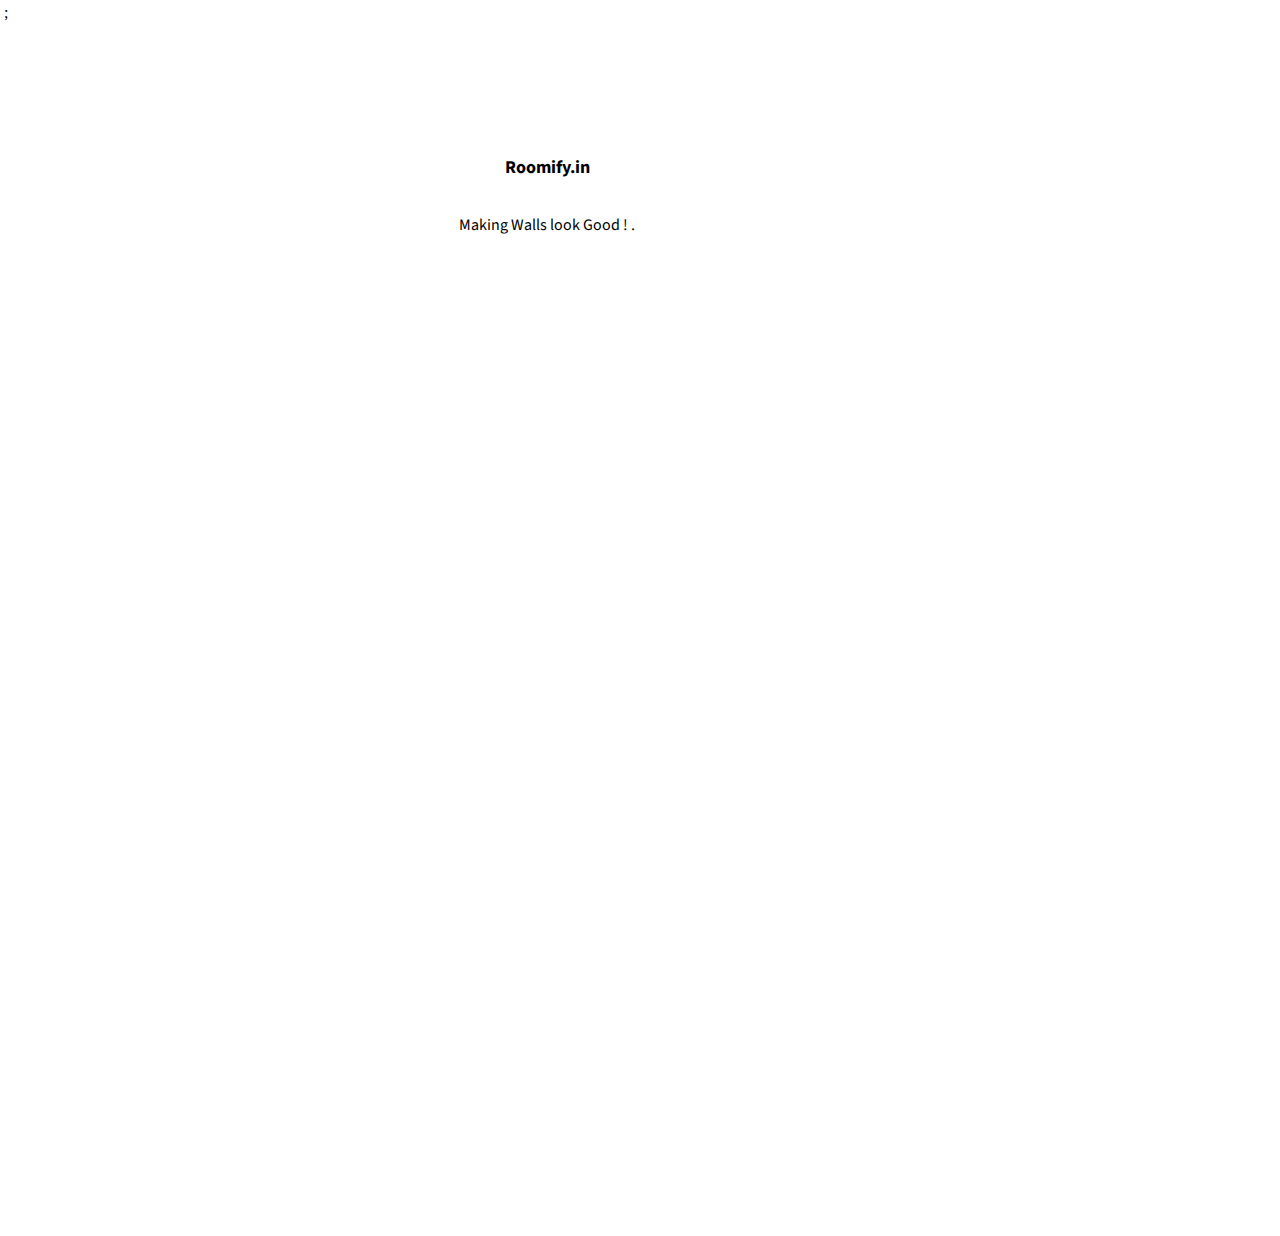
==== index.html @ 1f034b70 "Update index.html" ====
<!DOCTYPE html> ;
<html lang="en">
<head>
   <meta charset="UTF-8">
    <meta http-equiv="X-UA-Compatible" content="IE=edge">
    <meta name="viewport" content="width=device-width, initial-scale=1.0">



<!-- Global site tag (gtag.js) - Google Analytics -->
<script async src="https://www.googletagmanager.com/gtag/js?id=G-XPVGSKCWRK"></script>
<script>
  window.dataLayer = window.dataLayer || [];
  function gtag(){dataLayer.push(arguments);}
  gtag('js', new Date());

  gtag('config', 'G-XPVGSKCWRK');
</script>
<script type="module" src="./AugumentedRealityscript.js"></script>
 
    <script type="module" src="https://unpkg.com/@google/model-viewer/dist/model-viewer.min.js"></script>
    <script nomodule
src="https://unpkg.com/@google/model-viewer@v0.9.0/dist/model-viewer-legacy.js">
</script>
 
   <script type="module" src="https://unpkg.com/@google/model-viewer/dist/model-viewer.min.js"></script>
   <link href="https://fonts.googleapis.com/css2?family=Source+Sans+Pro&display=swap" rel="stylesheet">
    <link href="https://fonts.googleapis.com/css2?family=Ubuntu&display=swap" rel="stylesheet">
  
     

    <title>Roomify.com</title>
  
</head>


<body id="bigBody" style=" overflow: hidden; width:97%; margin:4px;" >
  
  <div id="loadin" style=" display: flex; justify-content: center; align-items: center; width:84%; padding: 22px; height:100vh
  ; flex-direction: column; ">
   <p  style="font-size:18px; font-weight:bold; font-family: 'Source Sans Pro', sans-serif;  color:black"> Roomify.in</p> 
   <p  style=" font-family: 'Source Sans Pro', sans-serif;  color:black">
           Making Walls look Good ! .
       </p>
       <object id="object1" type="image/svg+xml" data="./assets/mainLoader.svg"></object>
      
   </div> 
 


  <style>
     .spacer{
           aspect-ratio:9/17;
           width: 100%;
           background-size:cover;
           background-repeat: no-repeat;
           background-position:center;
          
          
       }
       .layer{
           background-image: url(./assets/blob-scene-haikei\ \(1\).svg);
       }
  </style>


 <main id="bagBody" style="visibility:hidden;">
  <div id="user" style="height:50px; width:50px;">
    <img id="userlogo" style="height: 35px;
    width: 35px;
    border-radius: 35px;
    position: absolute;
    top: 80px;
    right: 40px;" src="" alt="">
    <h4 id="username" style="color: black; position: absolute;
    color: #64748b;
position: absolute;
top: 104px;
right: 9px;
font-size: 11px;"></h4>

</div>


 

  <nav  style=" border-radius: 4px; border: 2px; font-family: 'Ubuntu', sans-serif; color:black; font-weight: bold; text-decoration:none; margin-bottom: 25pxpx; font-size: 25px;"
  >
    <div class="container-fluid">
       <img src="assets/Interior logo.webp" alt="logo" width="50" height="44" class="d-inline-block align-text-top">
        Roomify
    
    </div>
  </nav>

  <h1 style=" border-radius: 4px; border: 2px; border-color: black; font-family: 'Ubuntu', sans-serif; color:black;  text-decoration:none;   font-size: 15px;"> Inovating the Interior Design </h1>





  <model-viewer  id='viewer' style=" margin-top: 25px; margin-bottom: 15px; border-width:15px; border: 15px;  box-shadow: rgba(14, 30, 37, 0.12) 0px 2px 4px 0px, rgba(14, 30, 37, 0.32) 0px 2px 16px 0px; "
  
   src="assets/m1.glb" 
   ios-src="assets/m1.usdz"
   poster="assets/m1002.webp"

  ar ar-modes=" scene-viewer quick-look"  ar-placement="wall" loading="eager";  reveal="manual" camera-controls   skybox-image="assets/photo_studio_london_hall_1k.hdr"   shadow-intensity="0" interaction-prompt="auto" interaction-prompt-threshold="20"  shadow-softness="0" camera-target="0.0m -0.00m -0.13m"   
    >
</div> 


  <a  id='orderBtn'style="height:55px; width:200px;  border:10px ; position: absolute;
  top: 65px;
  left: 1px;
   padding:2px;   "href="./summarypage.html"> <img  style='height:100%; width:100%;'src="./assets/orderBtn.png"  alt=""> </a>


  <button id="addCart" style=" height:65px; width:65px;  border:solid; border-color:#51cccc!important;  background-color:rgb(255, 255, 255); border-radius:  76px;     position: absolute;
  
  top: 60px;
  left: 197px;  "> 
    <svg id="cartSvg" width="100%" height="100%" viewBox="0 0 638 568" fill="none" xmlns="http://www.w3.org/2000/svg">
      <rect width="638" height="568" fill="none"/>
      <g id="Frame 1">
      <rect width="638" height="568" fill="none"/>
      <g id="addCartmax 1">
      <g id="cartyellow" filter="url(#filter0_f_0_1)">
      <path id="Vector" d="M291 166H136L172 355H474L503 337L512 309V291L491 300L452 315L400 309L352 291L324 261L303 226L296 200L291 166Z" fill="#FFC107"/>
      <path id="Vector_2" d="M136 161.5H130.562L131.58 166.842L167.579 355.842L168.276 359.5H172H474H475.283L476.373 358.823L505.373 340.823L506.778 339.951L507.284 338.377L516.284 310.377L516.5 309.705V309V291V284.176L510.227 286.864L489.305 295.83L451.417 310.403L401.064 304.593L354.569 287.157L327.614 258.277L307.182 224.223L300.414 199.085L295.452 165.345L294.887 161.5H291H136Z" stroke="#FFC107" stroke-width="9"/>
      </g>
      <g id="kathi" filter="url(#filter1_i_0_1)">
      <path id="Vector_3" d="M51 101H116L179 380L199 410L220 420H487" stroke="#455A64" stroke-width="20" stroke-linecap="round"/>
      </g>
      <path id="greenCircle" d="M440.5 283C504.841 283 557 230.393 557 165.5C557 100.607 504.841 48 440.5 48C376.159 48 324 100.607 324 165.5C324 230.393 376.159 283 440.5 283Z" fill="#4CAF50"/>
      <path id="tick" d="M380 173.693L417.5 208L500 125" stroke="#4CAF50" stroke-width="16" stroke-linecap="round"/>
      <path id="cross2" d="M439.187 121.81L440.81 207.813" stroke="#E5E5E5" stroke-width="20" stroke-linecap="round"/>
      <path id="cross1" d="M398.096 165.097L482.097 165.904" stroke="#E5E5E5" stroke-width="20" stroke-linecap="round"/>
      <g id="wheel3" filter="url(#filter2_i_0_1)">
      <path id="Vector_4" d="M279 507C279 536.271 255.047 560 225.5 560C195.953 560 172 536.271 172 507C172 477.729 195.953 454 225.5 454C255.047 454 279 477.729 279 507Z" fill="#455A64"/>
      </g>
      <g id="wheel2" filter="url(#filter3_i_0_1)">
      <path id="Vector_5" d="M491 507C491 536.271 467.495 560 438.5 560C409.505 560 386 536.271 386 507C386 477.729 409.505 454 438.5 454C467.495 454 491 477.729 491 507Z" fill="#455A64"/>
      </g>
      </g>
      </g>
      <defs>
      <filter id="filter0_f_0_1" x="121.124" y="153" width="403.876" height="215" filterUnits="userSpaceOnUse" color-interpolation-filters="sRGB">
      <feFlood flood-opacity="0" result="BackgroundImageFix"/>
      <feBlend mode="normal" in="SourceGraphic" in2="BackgroundImageFix" result="shape"/>
      <feGaussianBlur stdDeviation="2" result="effect1_foregroundBlur_0_1"/>
      </filter>
      <filter id="filter1_i_0_1" x="41" y="91" width="456" height="343" filterUnits="userSpaceOnUse" color-interpolation-filters="sRGB">
      <feFlood flood-opacity="0" result="BackgroundImageFix"/>
      <feBlend mode="normal" in="SourceGraphic" in2="BackgroundImageFix" result="shape"/>
      <feColorMatrix in="SourceAlpha" type="matrix" values="0 0 0 0 0 0 0 0 0 0 0 0 0 0 0 0 0 0 127 0" result="hardAlpha"/>
      <feOffset dy="4"/>
      <feGaussianBlur stdDeviation="2"/>
      <feComposite in2="hardAlpha" operator="arithmetic" k2="-1" k3="1"/>
      <feColorMatrix type="matrix" values="0 0 0 0 0 0 0 0 0 0 0 0 0 0 0 0 0 0 0.25 0"/>
      <feBlend mode="normal" in2="shape" result="effect1_innerShadow_0_1"/>
      </filter>
      <filter id="filter2_i_0_1" x="172" y="454" width="107" height="110" filterUnits="userSpaceOnUse" color-interpolation-filters="sRGB">
      <feFlood flood-opacity="0" result="BackgroundImageFix"/>
      <feBlend mode="normal" in="SourceGraphic" in2="BackgroundImageFix" result="shape"/>
      <feColorMatrix in="SourceAlpha" type="matrix" values="0 0 0 0 0 0 0 0 0 0 0 0 0 0 0 0 0 0 127 0" result="hardAlpha"/>
      <feOffset dy="4"/>
      <feGaussianBlur stdDeviation="2"/>
      <feComposite in2="hardAlpha" operator="arithmetic" k2="-1" k3="1"/>
      <feColorMatrix type="matrix" values="0 0 0 0 0 0 0 0 0 0 0 0 0 0 0 0 0 0 0.25 0"/>
      <feBlend mode="normal" in2="shape" result="effect1_innerShadow_0_1"/>
      </filter>
      <filter id="filter3_i_0_1" x="386" y="454" width="105" height="110" filterUnits="userSpaceOnUse" color-interpolation-filters="sRGB">
      <feFlood flood-opacity="0" result="BackgroundImageFix"/>
      <feBlend mode="normal" in="SourceGraphic" in2="BackgroundImageFix" result="shape"/>
      <feColorMatrix in="SourceAlpha" type="matrix" values="0 0 0 0 0 0 0 0 0 0 0 0 0 0 0 0 0 0 127 0" result="hardAlpha"/>
      <feOffset dy="4"/>
      <feGaussianBlur stdDeviation="2"/>
      <feComposite in2="hardAlpha" operator="arithmetic" k2="-1" k3="1"/>
      <feColorMatrix type="matrix" values="0 0 0 0 0 0 0 0 0 0 0 0 0 0 0 0 0 0 0.25 0"/>
      <feBlend mode="normal" in2="shape" result="effect1_innerShadow_0_1"/>
      </filter>
      </defs>
      </svg>
      
      
  <style>
          #cartSvg:hover #greenCircle{
              transition: all 2s ease;
              fill: rgb(255, 0, 47);
              
          } 
          #cartSvg:hover #cross1 {
              transition: all 2s ease;
              stroke:none;
              
              
          } 
          #cartSvg:hover #cross2 {
              transition: all 2s ease;
              stroke:none;
              
              
          } 
      
           #cartSvg:hover #tick {
              transition: all 2s ease;
              stroke:white;  }    


       
           
          

      </style>
  </button>

 



<div class="progress-bar " slot="progress-bar">
    <div class="update-bar"></div>
</div>
<div slot="ar-button" style="

    height: 38px;
    position: relative;
    top: 16px;
    width: 77px;
    right: -290px;" >
                        <object  style="pointer-events: none;" type="image/svg+xml" data="./assets/Arphone.svg"  ></object>
                    
                    </div>
 <button  id="toggel" style=" object-fit: contain;
 background-image: url(./assets/3d-model.png); background-size: cover; background-repeat: no-repeat;
 height:50px; width:50px; border-radius:  70px; border:10px ; position: absolute; top: 6px; left:7px; padding:2px;"> 
 
</button>
</button>

    


</div>
       
      
      
        <div class="slider">
          <div class="slides">
          </button><button class="slide" onclick="switchSrc(this, 'm1')" style="background-image: url('assets/m1.webp');">

          </button><button class="slide" onclick="switchSrc(this, 'm2')" style="background-image: url('assets/m2.webp');">
          
            </button><button class="slide" onclick="switchSrc(this, 'm3')" style="background-image: url('assets/m3.webp');">
         
            </button><button class="slide" onclick="switchSrc(this, 'm4')" style="background-image: url('assets/m4.webp');">    
            </button>

          </button><button class="slide" onclick="switchSrc(this, 'm5')" style="background-image: url('assets/m5.webp');">    
          </button>

          </button><button class="slide" onclick="switchSrc(this, 'm6')" style="background-image: url('assets/m6.webp');"></button>

         </button><button class="slide" onclick="switchSrc(this, 'm7')" style="background-image: url('assets/m7.webp');">    
         </button>
         </button><button class="slide" onclick="switchSrc(this, 'm8')" style="background-image: url('assets/m8.webp');">    
         </button>
         </button><button class="slide" onclick="switchSrc(this, 'm9')" style="background-image: url('assets/m9.webp');">    
         </button>
         </button><button class="slide" onclick="switchSrc(this, 'm10')" style="background-image: url('assets/m10.webp');">    
         </button>
         </button><button class="slide" onclick="switchSrc(this, 'm11')" style="background-image: url('assets/m11.webp');">    
         </button>
         </button><button class="slide" onclick="switchSrc(this, 'm12')" style="background-image: url('assets/m12.webp');">     
         </button>
         </button><button class="slide" onclick="switchSrc(this, 'm13')" style="background-image: url('assets/m13.webp');">     
         </button>
         </button><button class="slide" onclick="switchSrc(this, 'm14')" style="background-image: url('assets/m14.webp');">     
         </button>
         </button><button class="slide" onclick="switchSrc(this, 'm15')" style="background-image: url('assets/m15.webp');">     
          </button>
      
        
        </div>
        </div>
      </model-viewer>
    
      
   
     
      
      <style>
        /* This keeps child nodes hidden while the element loads */
        :not(:defined) > * {
          display: none;
        }
     
     
     






  @keyframes circle {
    from { transform: translateX(-50%) rotate(0deg) translateX(50px) rotate(0deg); }
    to   { transform: translateX(-50%) rotate(360deg) translateX(50px) rotate(-360deg); }
  }

  @keyframes elongate {
    from { transform: translateX(100px); }
    to   { transform: translateX(-100px); }
  }

  model-viewer > #ar-prompt {
    position: absolute;
    left: 50%;
    bottom: 175px;
    animation: elongate 2s infinite ease-in-out alternate;
    display: none;
  }

  model-viewer[ar-status="session-started"] > #ar-prompt {
    display: block;
  }

  model-viewer > #ar-prompt > img {
    animation: circle 4s linear infinite;
  }

  model-viewer > #ar-failure {
    position: absolute;
    left: 50%;
    transform: translateX(-50%);
    bottom: 175px;
    display: none;
  }

  model-viewer[ar-tracking="not-tracking"] > #ar-failure {
    display: block;
  }

  .slider {
    width: 100%;
    text-align: center;
    position: absolute;
    overflow-x: scroll;
    bottom:6px ;
 
  }

  .slides {
    display: flex;
    overflow-x: auto;
    scroll-snap-type: x mandatory;
    scroll-behavior: smooth;
    -webkit-overflow-scrolling: touch;
  }

  .slide {
    scroll-snap-align: start;
    flex-shrink: 0;
    width: 100px;
    height: 100px;
    background-size: contain;
    background-repeat: no-repeat;
    background-position: center;
    background-color:whitesmoke;
    margin-right: 10px;
    border-radius: 10px;
    border: none;
    display: flex;
    
  }

  .slide.selected {
    border: 4px solid skyblue;
  }

  .slide:focus {
    outline: none;
  }

  .slide:focus-visible {
    outline: 4px solid skyblue ;
  }

</style>
      
      </style>
       <style>
        model-viewer{
          width: 100%;
          min-height:700px;
         
        }
      </style>
      
  <div>
    <footer>
      <div class="flip-card">
        <div class="flip-card-inner">
          <div class="flip-card-front">
            <p style=" font-weight:bold; color:black;  background-color:white; border-radius:5px; height:20px ;position: relative;text-align: center;">About Us & PrivacyPolicy</p>
  
           <h6 style=" color:white;text-decoration: dashed; font-size: 13px;">
            Our website Handels immersive computing and shows 3d Wallpapers from our shop to your walls.</h6>
            <p>--click here to know more-- </p>
           
          </div>
          <div class="flip-card-back">
            <p> we have tried to showcase our 3d Wallpapers  by the medium of Roomify.com a website made by amazing people like you , who want to decorate there Houses Passionately  .
               you can also visit our social media handels for more interesting stuff<p>
  
            <ul>
             <li>
              <a href="https://www.instagram.com/prokarticksharma/"> Instagram</a>
  
              </li>
            </ul>
           
          </div>
        </div>
      </div>
      </footer>
 <style>
   
.flip-card {
  background-color: transparent;
  width: 100%;
  height: 7rem;
 

}

.flip-card-inner {
  position: relative;
  width: 100%;
  height: 100%;
  text-align: center;
  transition: transform 0.8s;
  transform-style: preserve-3d;

}


.flip-card:hover .flip-card-inner {
  transform: rotateY(180deg);
}


.flip-card-front, .flip-card-back {
  background-color:#7900FF; 
  position: absolute;
  width: 100%;
  height: 100%;
  -webkit-backface-visibility: hidden; /* Safari */
  backface-visibility: hidden;

 
  margin-top: 1rem;
}




.flip-card-back {
  background-color: black;
  color: white;
  transform: rotateY(180deg);
}
 </style>
  </div>
</main>
<style>
  @media all and (min-width: 500px) {
  
  .spacer{
    aspect-ratio:3/4;
           width: 100%;
           background-size:cover;
           background-repeat: no-repeat;
           background-position:center;

  }
  .layer{
           background-image: url(./assets/blob34.svg);
       }
   #viewer{
     height:950px;
   } 
   #object1{
     height: 800px;;
   }   
}

  @media all and (min-width: 900px) {
  
  .spacer{
    aspect-ratio:16/9;
           width: 100%;
           background-size:cover;
           background-repeat: no-repeat;
           background-position:center;

  }
  .layer{
           background-image: url(./assets/blob169.svg);
       }
   #viewer{
     height:900px;
   } 
   #object1{
     height: 600px;;
   }   
}
</style>
   
</body>
</html>
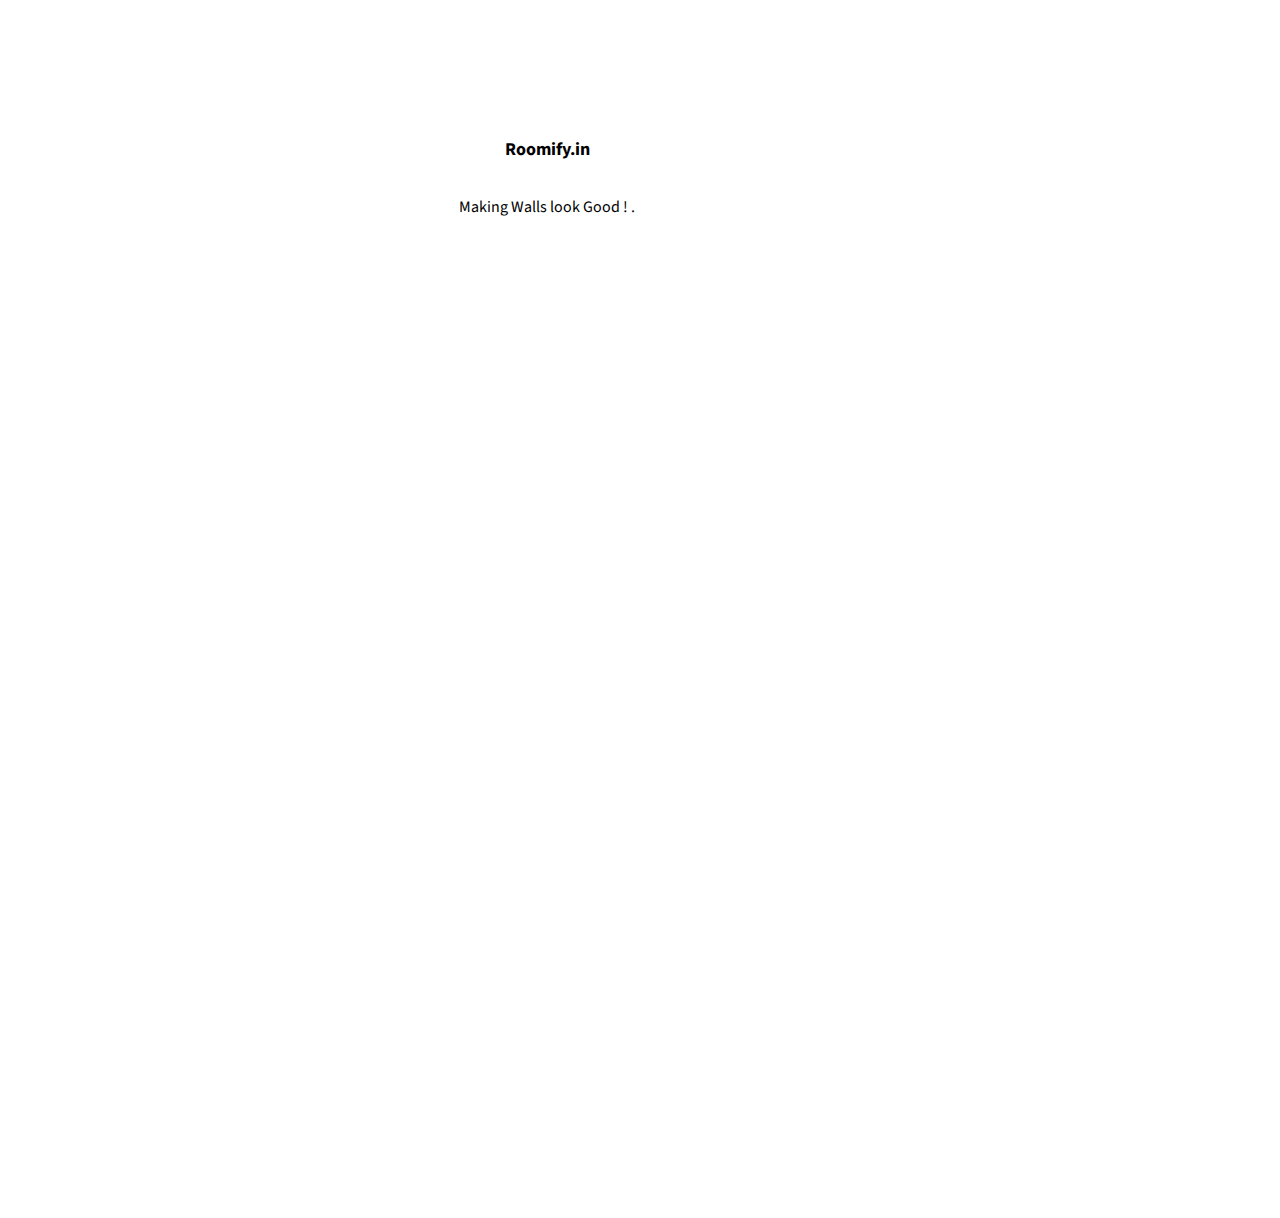
==== commit 9492d704: "Update index.html" ====
--- a/index.html
+++ b/index.html
@@ -1,4 +1,4 @@
-<!DOCTYPE html> ;
+<!DOCTYPE html> 
 <html lang="en">
 <head>
    <meta charset="UTF-8">
